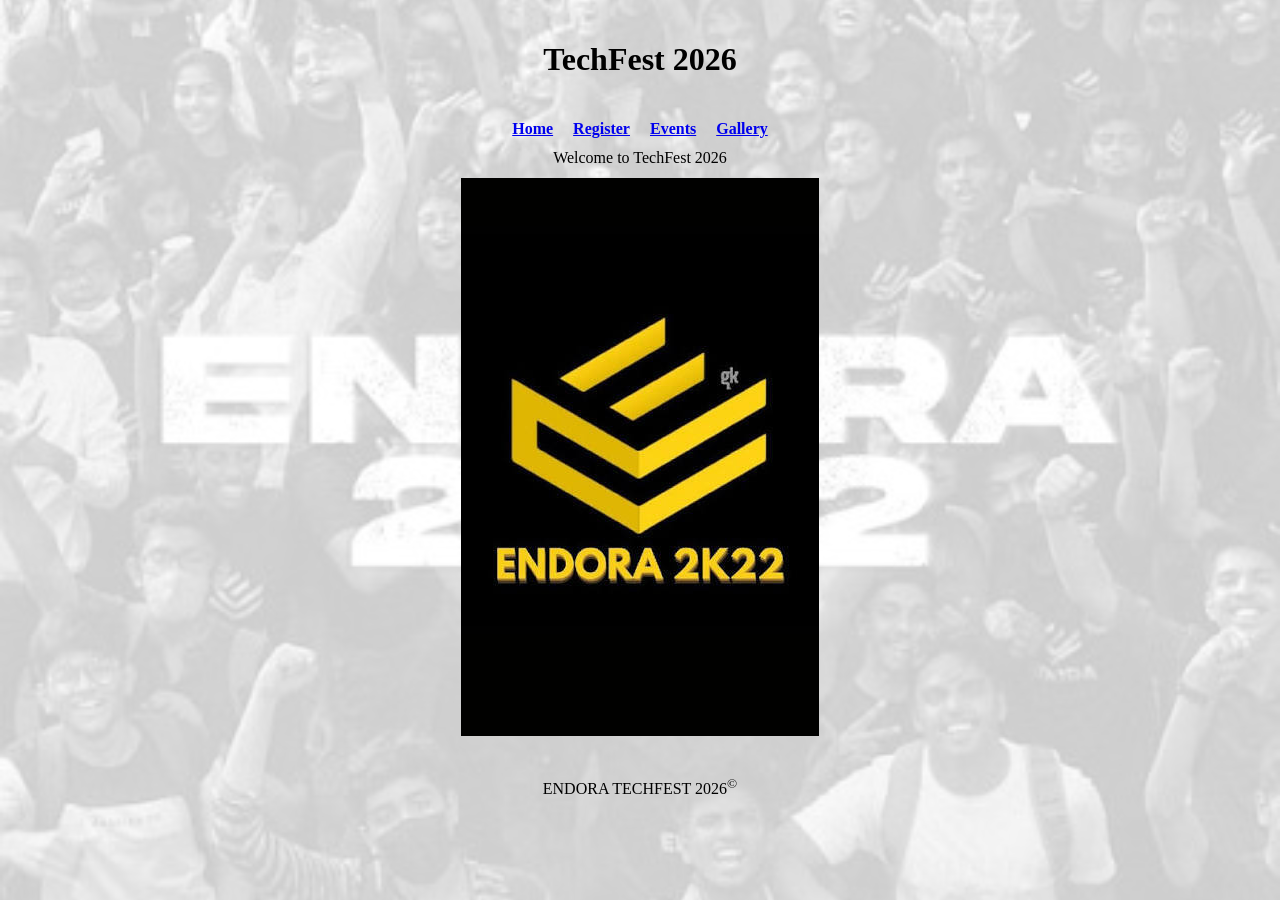
==== index.html @ 2be30759 "Initial commit" ====
<!DOCTYPE html>
<html lang="en">
<head>
    <meta charset="UTF-8">
    <meta name="viewport" content="width=device-width, initial-scale=1.0">
    <title>TechFest2026</title>
    <link rel="icon" type="image/jpg" href="image\Logo1.jpg">
    <link rel="stylesheet" href="css\style.css">
</head>
<body>
    <header>
        <h1>TechFest 2026</h1>
    </header>
    <nav>
            <a href="index.html"><strong>Home</strong></a>
            <a href="register.html"><strong>Register</strong></a>
            <a href="events.html"><strong>Events</strong></a>
            <a href="gallery.html"><strong>Gallery</strong></a>
    </nav>
    <div class="main-header">
        Welcome to TechFest 2026
    </div>
    <div class="main-logo">
        <img src="image\Logo1.jpg" alt="EndoraLogo">
    </div>
    <footer>
        <p>ENDORA TECHFEST 2026<sup>&copy</sup></p>
    </footer>
</body>
</html>
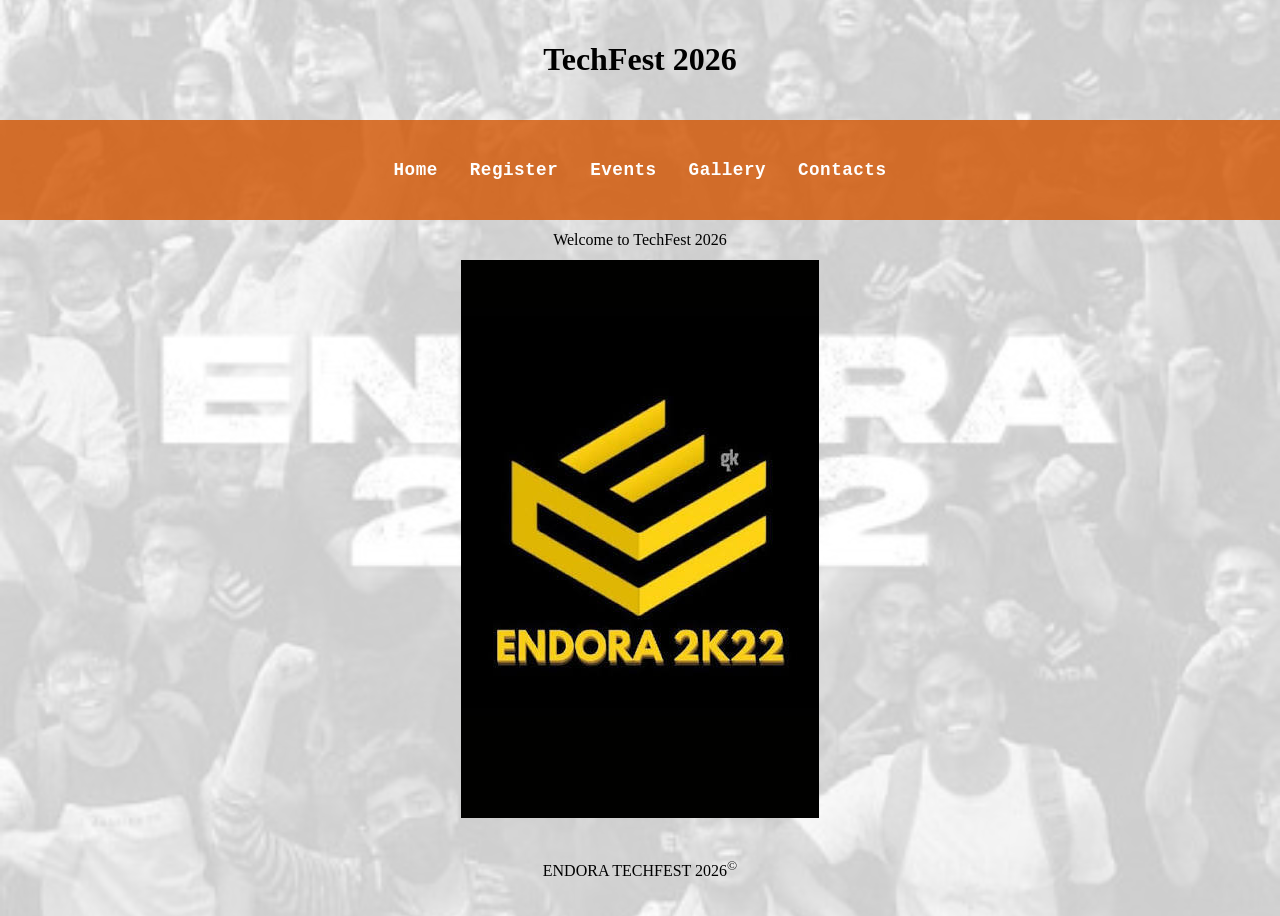
==== commit 511676de: "Contacts page and new navbar" ====
--- a/index.html
+++ b/index.html
@@ -11,12 +11,15 @@
     <header>
         <h1>TechFest 2026</h1>
     </header>
-    <nav>
+     <section>
+        <nav class="navbar">
             <a href="index.html"><strong>Home</strong></a>
             <a href="register.html"><strong>Register</strong></a>
             <a href="events.html"><strong>Events</strong></a>
             <a href="gallery.html"><strong>Gallery</strong></a>
-    </nav>
+            <a href="contact.html"><strong>Contacts</strong></a>
+        </nav>
+    </section>
     <div class="main-header">
         Welcome to TechFest 2026
     </div>
